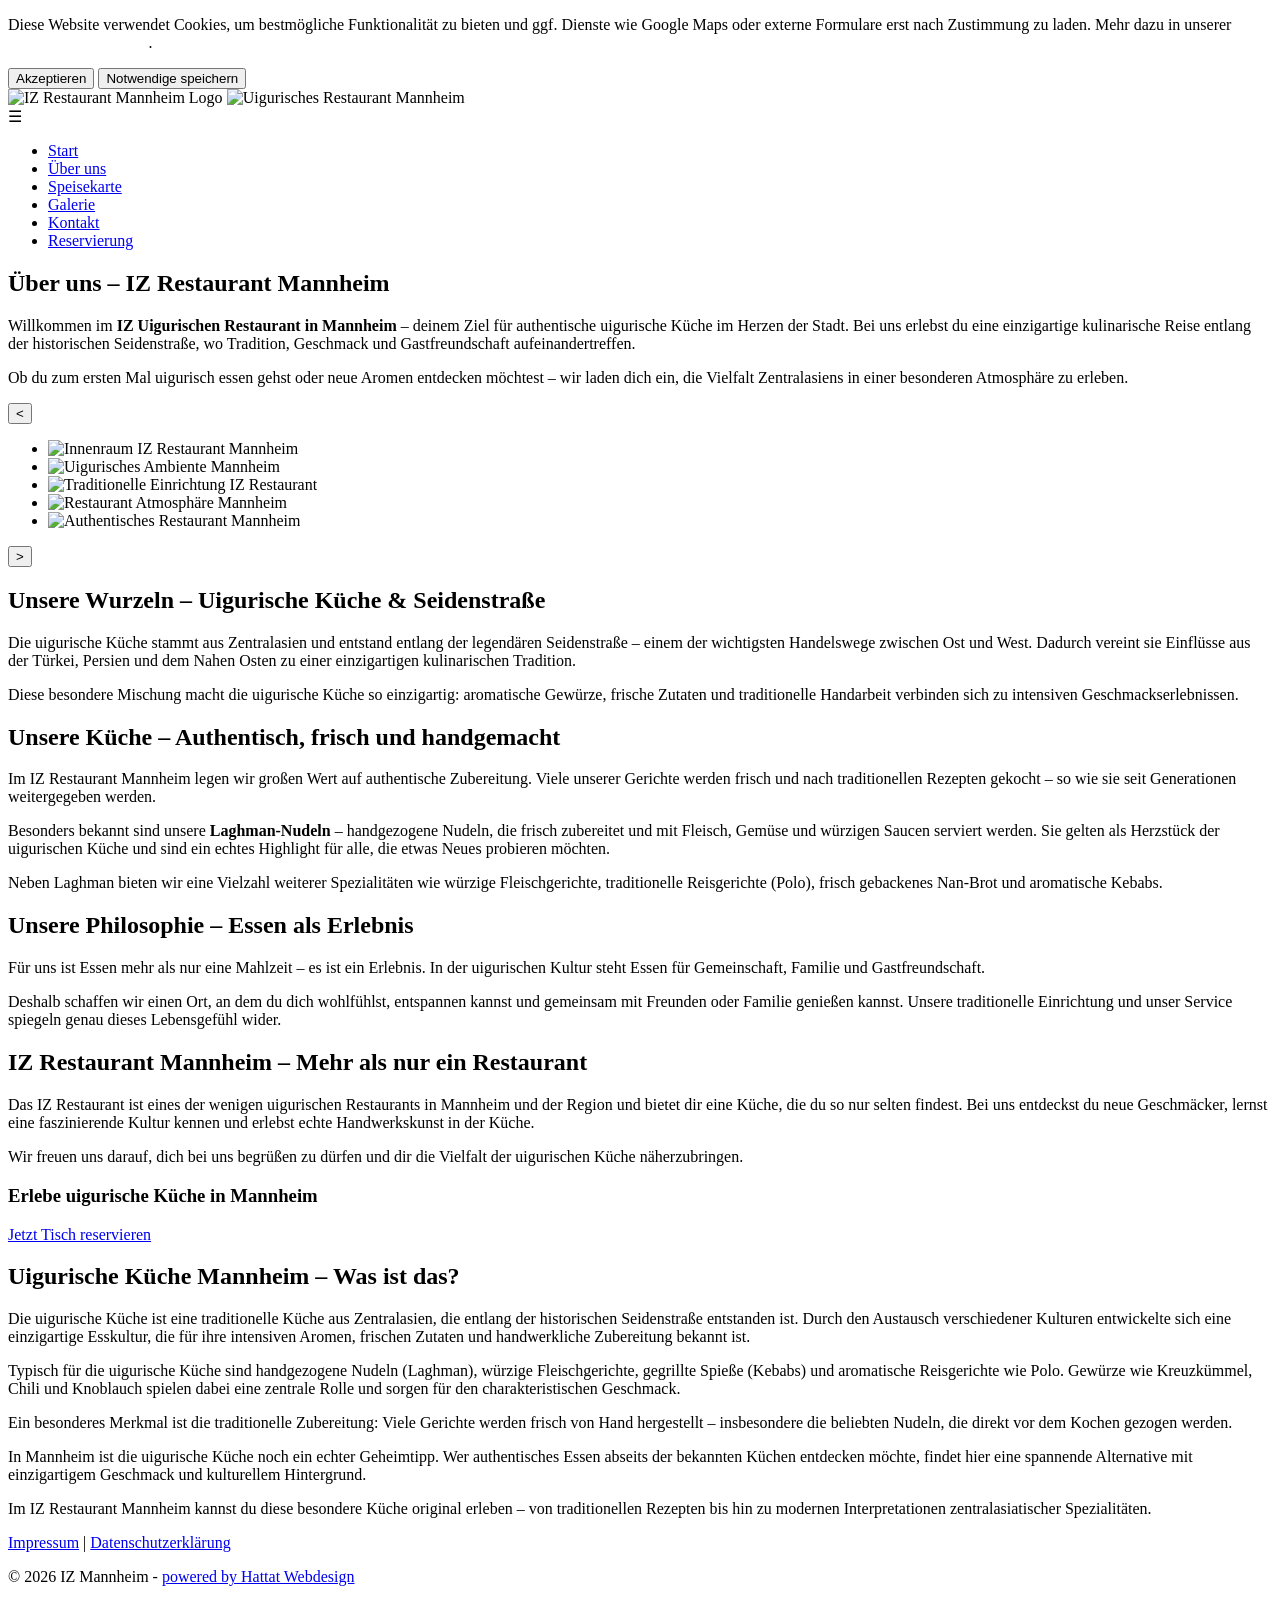
==== about.html @ d7a7ac08 "about" ====
<!DOCTYPE html>
<html lang="de">
<head>
  <meta charset="UTF-8">
  <meta name="viewport" content="width=device-width, initial-scale=1.0">
  <title>Über uns – IZ Restaurant Mannheim | Uigurische Küche</title>
  <meta name="description" content="Entdecke das IZ Restaurant Mannheim – authentische uigurische Küche mit handgezogenen Nudeln, traditionellen Gerichten und einzigartigem Ambiente.">
  <link rel="icon" type="image/png" href="assets/images/extra/logo1.png" >

  <link rel="stylesheet" href="css/nav.css">
  <link rel="stylesheet" href="css/main.css">
  <link rel="stylesheet" href="css/responsive.css">
</head>
<body>

<!-- Cookie Consent Banner -->
<div id="cookie-banner" class="cookie-banner show">
  <p>
    Diese Website verwendet Cookies, um bestmögliche Funktionalität zu bieten
    und ggf. Dienste wie Google Maps oder externe Formulare erst nach Zustimmung zu laden.
    Mehr dazu in unserer <a href="datenschutz.html" style="color: #fff; text-decoration: underline;">Datenschutzerklärung</a>.
  </p>
  <button id="cookie-accept">Akzeptieren</button>
  <button id="cookie-decline">Notwendige speichern</button>
</div>

<header class="navbar">
  <div class="logo">
    <img src="assets/images/extra/logo1.png" alt="IZ Restaurant Mannheim Logo">
    <img src="assets/images/extra/logo2.png" alt="Uigurisches Restaurant Mannheim">
  </div>

  <div class="hamburger" id="hamburger">☰</div>
  <ul class="nav-menu">
    <li><a href="index.html">Start</a></li>
    <li><a href="about.html">Über uns</a></li>
    <li><a href="menu.html">Speisekarte</a></li>
    <li><a href="gallery.html">Galerie</a></li>
    <li><a href="contact.html">Kontakt</a></li>
    <li><a href="reservierung.html">Reservierung</a></li>
  </ul>
</header>

<main class="container">

<section class="about-story">
  <div class="container">
    <h1>Über uns – IZ Restaurant Mannheim</h1>

    <p>
      Willkommen im <strong>IZ Uigurischen Restaurant in Mannheim</strong> – deinem Ziel für authentische uigurische Küche im Herzen der Stadt. 
      Bei uns erlebst du eine einzigartige kulinarische Reise entlang der historischen Seidenstraße, wo Tradition, Geschmack und Gastfreundschaft aufeinandertreffen.
    </p>

    <p>
      Ob du zum ersten Mal uigurisch essen gehst oder neue Aromen entdecken möchtest – wir laden dich ein, die Vielfalt Zentralasiens in einer besonderen Atmosphäre zu erleben.
    </p>

    <!-- ===== Karussell Section ===== -->
    <section class="carousel-about">
      <button class="carousel-btn prev">&lt;</button>
      <div class="carousel-track-container">
        <ul class="carousel-track">
          <li class="carousel-item"><img src="assets/images/interior1.jpg" alt="Innenraum IZ Restaurant Mannheim"></li>
          <li class="carousel-item"><img src="assets/images/interior2.jpg" alt="Uigurisches Ambiente Mannheim"></li>
          <li class="carousel-item"><img src="assets/images/interior3.jpg" alt="Traditionelle Einrichtung IZ Restaurant"></li>
          <li class="carousel-item"><img src="assets/images/interior4.jpg" alt="Restaurant Atmosphäre Mannheim"></li>
          <li class="carousel-item"><img src="assets/images/interior5.jpg" alt="Authentisches Restaurant Mannheim"></li>
        </ul>
      </div>
      <button class="carousel-btn next">&gt;</button>
    </section>
    <!-- ===== Ende Karussell ===== -->

    <h2>Unsere Wurzeln – Uigurische Küche & Seidenstraße</h2>
    <p>
      Die uigurische Küche stammt aus Zentralasien und entstand entlang der legendären Seidenstraße – einem der wichtigsten Handelswege zwischen Ost und West. 
      Dadurch vereint sie Einflüsse aus der Türkei, Persien und dem Nahen Osten zu einer einzigartigen kulinarischen Tradition.
    </p>

    <p>
      Diese besondere Mischung macht die uigurische Küche so einzigartig: aromatische Gewürze, frische Zutaten und traditionelle Handarbeit verbinden sich zu intensiven Geschmackserlebnissen.
    </p>

    <h2>Unsere Küche – Authentisch, frisch und handgemacht</h2>
    <p>
      Im IZ Restaurant Mannheim legen wir großen Wert auf authentische Zubereitung. Viele unserer Gerichte werden frisch und nach traditionellen Rezepten gekocht – so wie sie seit Generationen weitergegeben werden.
    </p>

    <p>
      Besonders bekannt sind unsere <strong>Laghman-Nudeln</strong> – handgezogene Nudeln, die frisch zubereitet und mit Fleisch, Gemüse und würzigen Saucen serviert werden. 
      Sie gelten als Herzstück der uigurischen Küche und sind ein echtes Highlight für alle, die etwas Neues probieren möchten.
    </p>

    <p>
      Neben Laghman bieten wir eine Vielzahl weiterer Spezialitäten wie würzige Fleischgerichte, traditionelle Reisgerichte (Polo), frisch gebackenes Nan-Brot und aromatische Kebabs.
    </p>

    <h2>Unsere Philosophie – Essen als Erlebnis</h2>
    <p>
      Für uns ist Essen mehr als nur eine Mahlzeit – es ist ein Erlebnis. In der uigurischen Kultur steht Essen für Gemeinschaft, Familie und Gastfreundschaft.
    </p>

    <p>
      Deshalb schaffen wir einen Ort, an dem du dich wohlfühlst, entspannen kannst und gemeinsam mit Freunden oder Familie genießen kannst. 
      Unsere traditionelle Einrichtung und unser Service spiegeln genau dieses Lebensgefühl wider.
    </p>

    <h2>IZ Restaurant Mannheim – Mehr als nur ein Restaurant</h2>
    <p>
      Das IZ Restaurant ist eines der wenigen uigurischen Restaurants in Mannheim und der Region und bietet dir eine Küche, die du so nur selten findest. 
      Bei uns entdeckst du neue Geschmäcker, lernst eine faszinierende Kultur kennen und erlebst echte Handwerkskunst in der Küche.
    </p>

    <p>
      Wir freuen uns darauf, dich bei uns begrüßen zu dürfen und dir die Vielfalt der uigurischen Küche näherzubringen.
    </p>

    <div class="about-explainer">
      <h3>Erlebe uigurische Küche in Mannheim</h3>
      <a href="reservierung.html" class="btn">Jetzt Tisch reservieren</a>
    </div>

  </div>
</section>



<section class="about-explainer">
  <h2>Uigurische Küche Mannheim – Was ist das?</h2>

  <p>
    Die uigurische Küche ist eine traditionelle Küche aus Zentralasien, die entlang der historischen Seidenstraße entstanden ist. 
    Durch den Austausch verschiedener Kulturen entwickelte sich eine einzigartige Esskultur, die für ihre intensiven Aromen, frischen Zutaten und handwerkliche Zubereitung bekannt ist.
  </p>

  <p>
    Typisch für die uigurische Küche sind handgezogene Nudeln (Laghman), würzige Fleischgerichte, gegrillte Spieße (Kebabs) und aromatische Reisgerichte wie Polo. 
    Gewürze wie Kreuzkümmel, Chili und Knoblauch spielen dabei eine zentrale Rolle und sorgen für den charakteristischen Geschmack. 
  </p>

  <p>
    Ein besonderes Merkmal ist die traditionelle Zubereitung: Viele Gerichte werden frisch von Hand hergestellt – insbesondere die beliebten Nudeln, die direkt vor dem Kochen gezogen werden. 
  </p>

  <p>
    In Mannheim ist die uigurische Küche noch ein echter Geheimtipp. Wer authentisches Essen abseits der bekannten Küchen entdecken möchte, findet hier eine spannende Alternative mit einzigartigem Geschmack und kulturellem Hintergrund.
  </p>

  <p>
    Im IZ Restaurant Mannheim kannst du diese besondere Küche original erleben – von traditionellen Rezepten bis hin zu modernen Interpretationen zentralasiatischer Spezialitäten.
  </p>
</section>


</main>

<footer class="site-footer">
  <div class="footer-nav">
    <a href="impressum.html">Impressum</a> |
    <a href="datenschutz.html">Datenschutzerklärung</a>
  </div>
  <p class="footer-copyright">
    &copy; 2026 IZ Mannheim - <a href="https://www.instagram.com/hattat_web?igsh=cmF1N2UxOXczeHlw&utm_source=qr">powered by Hattat Webdesign</a>
  </p>
</footer>

<script src="js/main.js"></script>
<script src="js/about_carousel.js"></script>
</body>
</html>
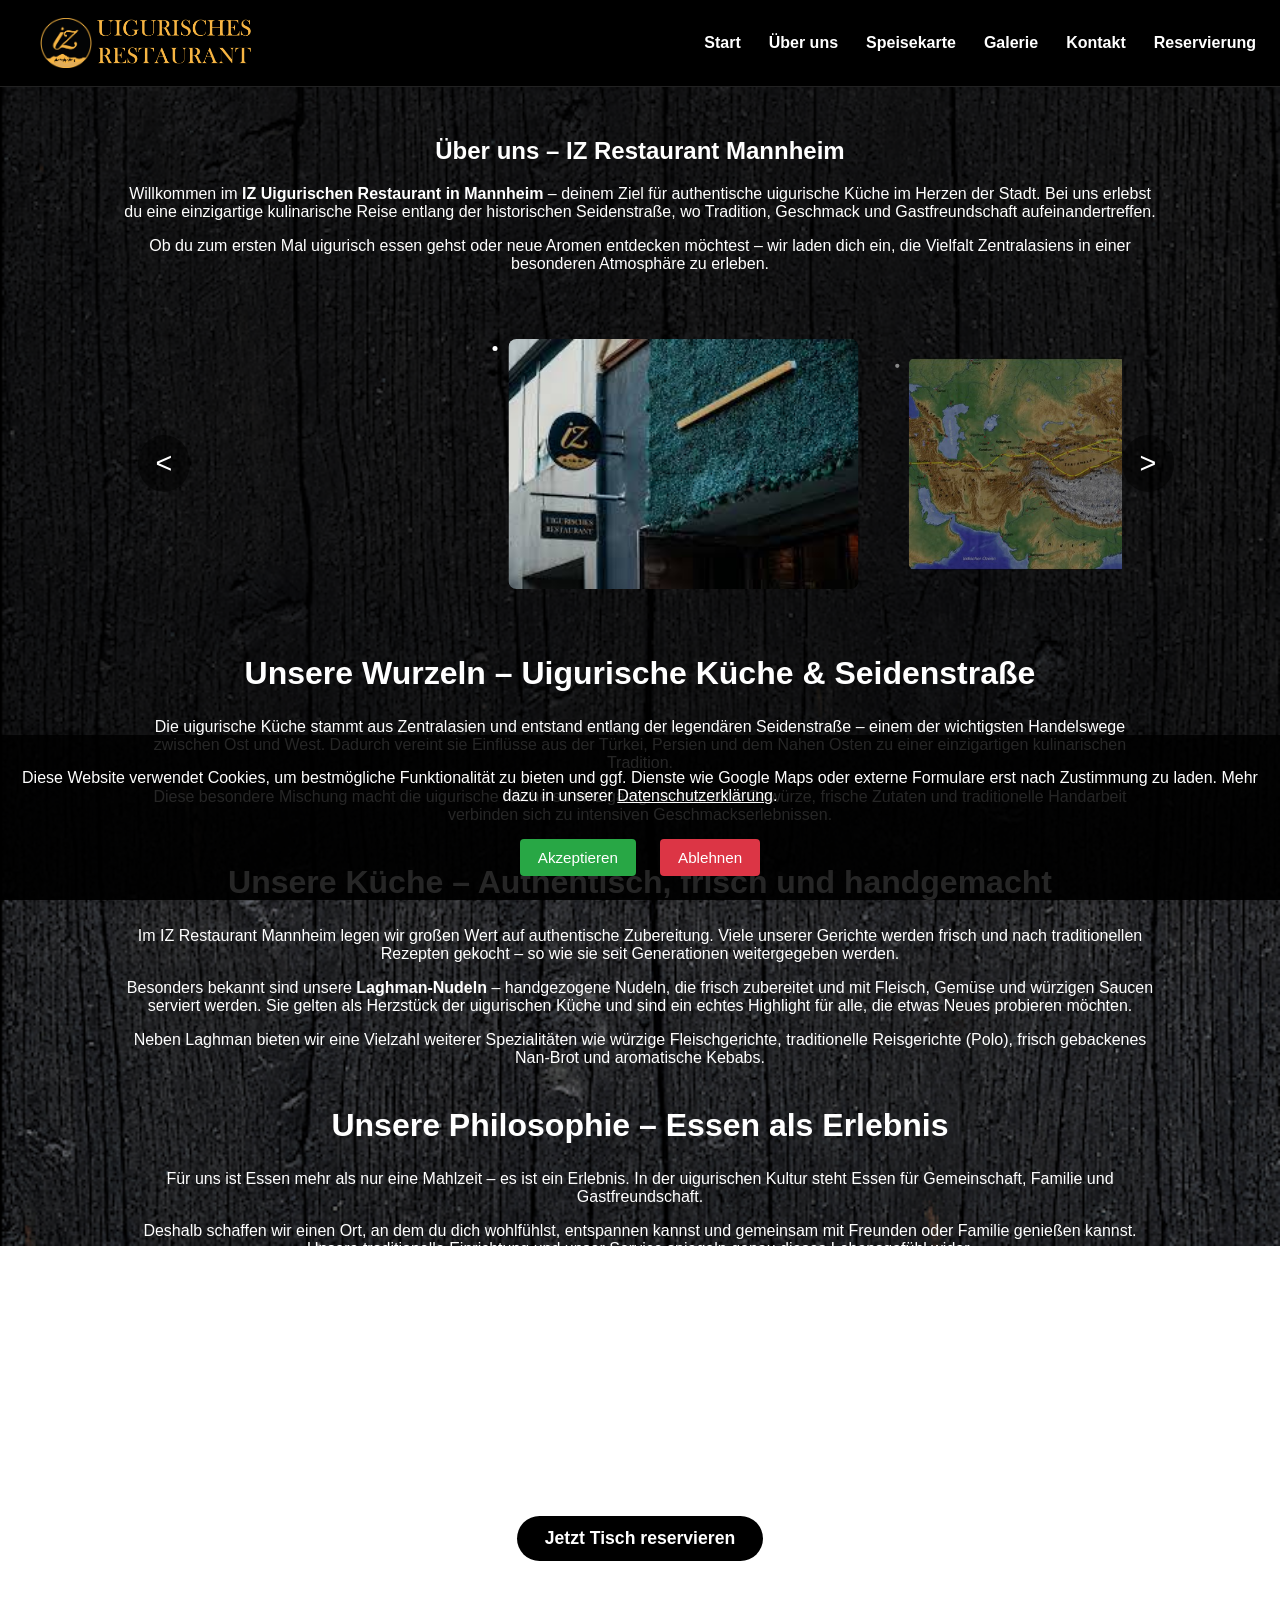
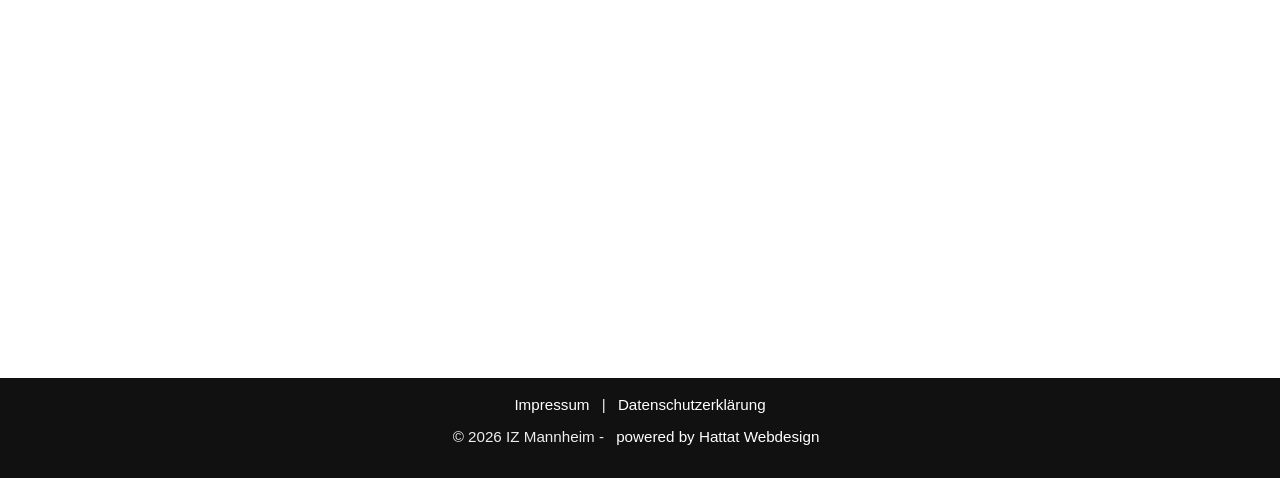
==== commit e8a71bdb: "ch01" ====
--- a/about.html
+++ b/about.html
@@ -14,14 +14,14 @@
 <body>
 
 <!-- Cookie Consent Banner -->
-<div id="cookie-banner" class="cookie-banner show">
+<div id="cookie-banner" class="cookie-banner">
   <p>
     Diese Website verwendet Cookies, um bestmögliche Funktionalität zu bieten
     und ggf. Dienste wie Google Maps oder externe Formulare erst nach Zustimmung zu laden.
     Mehr dazu in unserer <a href="datenschutz.html" style="color: #fff; text-decoration: underline;">Datenschutzerklärung</a>.
   </p>
   <button id="cookie-accept">Akzeptieren</button>
-  <button id="cookie-decline">Notwendige speichern</button>
+  <button id="cookie-decline">Ablehnen</button>
 </div>
 
 <header class="navbar">
--- a/css/nav.css
+++ b/css/nav.css
@@ -0,0 +1,97 @@
+/* =====================
+   NAVIGATION
+===================== */
+body {
+  margin: 0;
+  font-family: 'Helvetica Neue', Arial, sans-serif;
+  text-align: center;
+  color: #111;
+  background: #fff;
+}
+
+/* NAVIGATION (Schwarz mit weißem Text) */
+.navbar {
+  background-color: #000;
+  padding: 18px 24px; /* ↑ mehr seitlicher Abstand */
+  display: flex;
+  justify-content: space-between;
+  align-items: center;
+  position: sticky;
+  top: 0;
+  z-index: 1000;
+  border-bottom: 1px solid #222;
+  backdrop-filter: blur(10px);
+}
+
+/* optional, falls du text + nav items weiter einrücken willst */
+.navbar .logo,
+.nav-menu {
+  padding-left: 16px;
+  padding-right: 16px;
+}
+
+
+
+
+
+
+.logo {
+  display: flex;
+  align-items: center;
+}
+
+.logo img {
+  height: 50px;
+  width: auto;
+  object-fit: contain;
+}
+
+
+
+
+
+
+
+/* Navigation Links */
+.nav-menu {
+  list-style: none;
+  display: flex;
+  gap: 28px;
+  margin: 0;
+  padding: 0;
+  justify-content: center;
+}
+
+.nav-menu a {
+  text-decoration: none;
+  font-size: 1rem;
+  font-weight: 600;
+  color: #fff; /* weißer Text */
+  transition: color 0.3s ease, transform 0.2s ease;
+}
+
+/* Hover‑Effekt */
+.nav-menu a:hover {
+  color: #ddd;
+  transform: translateY(-2px);
+}
+
+/* Hamburger (mobil) */
+.hamburger {
+  display: none;
+  font-size: 1.9rem;
+  cursor: pointer;
+  color: #fff;
+  margin-right: 20px;
+}
+
+.nav-menu.active {
+  display: flex;
+  flex-direction: column;
+  gap: 18px;
+  background: #000;
+  width: 100%;
+  padding: 15px 0;
+  position: absolute;
+  top: 60px;
+}
--- a/css/main.css
+++ b/css/main.css
@@ -0,0 +1,637 @@
+/* =====================
+   GLOBAL STYLES
+===================== */
+
+body::before {
+  content: "";
+  position: fixed;
+  top: 0;
+  left: 0;
+  width: 100%;
+  height: 100%;
+  background: rgba(0,0,0,0.6); /* dunkler Overlay */
+  z-index: -1;
+}
+
+
+body {
+  margin: 0;
+  font-family: 'Helvetica Neue ', Arial, sans-serif;
+  text-align: center;
+  color: #fff;
+
+  background: url('../assets/images/background.jpg') no-repeat center center fixed;
+  background-size: cover;
+}
+
+.container {
+  width: 90%;
+  max-width: 1200px;
+  margin: 50px auto;
+  padding-left: 16px;
+  padding-right: 16px;
+}
+
+@media (min-width: 1600px) {
+  .container {
+    width: 85%;
+  }
+}
+
+/* =====================
+   BUTTON STYLES
+===================== */
+.btn {
+  display: inline-block;
+  padding: 12px 28px;
+  font-size: 1.1rem;
+  font-weight: bold;
+  text-align: center;
+  background: #000;
+  color: #fff;
+  border-radius: 30px;
+  text-decoration: none;
+  transition: background 0.3s ease, transform 0.2s ease;
+}
+
+.btn:hover {
+  background: #444;
+  transform: translateY(-2px);
+}
+
+@media (max-width: 768px) {
+  .btn {
+    padding: 10px 22px;
+    font-size: 1rem;
+  }
+}
+
+/* =====================
+   SECTION HEADINGS
+===================== */
+h2 {
+  font-size: 2.3rem;
+  margin-bottom: 26px;
+  font-weight: 600;
+}
+h3 {
+  font-size: 1.8rem;
+  margin-top: 32px;
+  margin-bottom: 20px;
+  font-weight: 600;
+}
+h4 {
+  font-size: 1.2rem;
+  margin-top: 10px;
+  margin-bottom: 6px;
+}
+
+/* =====================
+   GLOBAL IMAGE STYLES
+===================== */
+img {
+  width: 100%;
+  height: auto;
+  object-fit: cover;
+}
+
+/* =====================
+   SOCIAL MEDIA ICONS
+===================== */
+.social-media {
+  display: flex;
+  justify-content: center;
+  gap: 24px;
+  margin: 20px 0 40px;
+}
+.social-media a {
+  font-size: 48px;
+  color: #ebe5e5;
+  transition: transform 0.3s ease, color 0.3s ease;
+}
+.social-media a:hover {
+  color: #f6b443;
+  transform: translateY(-6px) scale(1.2);
+}
+@media (max-width: 768px) {
+  .social-media a {
+    font-size: 28px;
+  }
+}
+
+/* =====================
+   RESPONSIVE GALLERY
+===================== */
+.gallery {
+  display: grid;
+  gap: 16px;
+  grid-template-columns: repeat(auto-fit, minmax(180px, 1fr));
+}
+@media (min-width: 768px) {
+  .gallery {
+    grid-template-columns: repeat(auto-fit, minmax(220px, 1fr));
+  }
+}
+.gallery img {
+  border-radius: 6px;
+}
+
+/* =====================
+   VIDEO SECTION
+===================== */
+.video-section {
+  text-align: center;
+  margin: 50px auto;
+}
+.video-section h2 {
+  font-size: 2rem;
+  margin-bottom: 20px;
+}
+
+/* ===== Video Wrapper ohne schwarze Balken ===== */
+
+
+.video-wrapper video {
+  width: 100%;
+  max-width: 70%;
+  height: auto;
+  border-radius: 10px;
+}
+
+
+
+
+
+
+
+
+/* =====================
+   MENU GRID
+===================== */
+.menu-grid {
+  display: grid;
+  gap: 26px;
+  grid-template-columns: repeat(3, 1fr); /* 3 Karten pro Zeile */
+  justify-items: center;
+  margin-bottom: 40px;
+}
+
+@media (max-width: 992px) {
+  .menu-grid {
+    grid-template-columns: repeat(2, 1fr); /* 2 pro Zeile auf Tablets */
+  }
+}
+
+@media (max-width: 768px) {
+  .menu-grid {
+    grid-template-columns: 1fr; /* 1 pro Zeile auf Mobil */
+  }
+}
+
+/* =====================
+   FLIP-CARD STYLES
+===================== */
+.menu-item {
+  width: 100%;
+  max-width: 320px;
+  min-height: 400px; /* feste Höhe */
+  perspective: 1200px;
+  cursor: pointer;
+}
+
+.menu-flip-inner {
+  position: relative;
+  width: 100%;
+  height: 100%;
+  transition: transform 0.6s ease-in-out;
+  transform-style: preserve-3d;
+}
+
+/* Hover auf Desktop */
+@media (hover: hover) {
+  .menu-item:hover .menu-flip-inner {
+    transform: rotateY(180deg);
+  }
+}
+
+/* Click / Tap auf Mobile */
+.menu-item.active .menu-flip-inner {
+  transform: rotateY(180deg);
+}
+
+.menu-flip-front,
+.menu-flip-back {
+  position: absolute;
+  width: 100%;
+  height: 100%;
+  border-radius: 10px;
+  backface-visibility: hidden;
+  overflow: hidden;
+  box-shadow: 0 6px 15px rgba(0,0,0,0.08);
+  transition: box-shadow 0.3s ease, transform 0.3s ease;
+}
+
+.menu-flip-front {
+  display: flex;
+  flex-direction: column;
+  align-items: center;
+  justify-content: flex-start;
+  background: #fff;
+}
+
+.menu-flip-front img {
+  width: 100%;
+  height: 220px;
+  object-fit: cover;
+}
+
+.menu-flip-back {
+  background: #f9f9f9;
+  color: #222;
+  padding: 16px;
+  transform: rotateY(180deg);
+  text-align: left;
+  font-size: 0.95rem;
+  display: flex;
+  flex-direction: column;
+  justify-content: center;
+}
+
+.menu-flip-back h4 {
+  margin-bottom: 6px;
+  font-size: 1.15rem;
+  font-weight: 600;
+}
+
+.menu-flip-back p {
+  margin: 6px 0;
+  line-height: 1.4;
+}
+
+/* =====================
+   CARD HOVER & SHADOW
+===================== */
+.menu-item:hover {
+  transform: translateY(-6px);
+  box-shadow: 0 10px 25px rgba(0,0,0,0.15);
+}
+
+
+
+
+
+/* =====================
+   HERO CAROUSEL
+===================== */
+.hero-carousel {
+  position: relative;
+  width: 100%;
+  height: 70vh;
+  overflow: hidden;
+  display: flex;
+  align-items: center;
+  justify-content: center;
+}
+.hero-slide {
+  position: absolute;
+  width: 100%;
+  height: 100%;
+  background-size: cover;
+  background-position: center;
+  opacity: 0;
+  transition: opacity 1s ease-in-out;
+}
+.hero-slide.active {
+  opacity: 1;
+}
+.hero-content {
+  position: relative;
+  z-index: 10;
+  text-align: center;
+  color: #fff;
+  text-shadow: 0 2px 8px rgba(0,0,0,0.6);
+  padding: 0 20px;
+}
+.hero-content h1 {
+  font-size: 2.8rem;
+}
+.hero-content p {
+  font-size: 1.3rem;
+}
+
+/* =====================
+   ÜBER UNS CAROUSEL
+===================== */
+.carousel-about {
+  position: relative;
+  width: 100%;
+  max-width: 1200px;
+  margin: 50px auto;
+  overflow: hidden;
+  display: flex;
+  justify-content: center;
+  align-items: center;
+  padding: 0 16px;
+}
+.carousel-track-container {
+  overflow: hidden;
+  width: 100%;
+}
+.carousel-track {
+  display: flex;
+  gap: 24px;
+  transition: transform 0.5s ease;
+}
+.carousel-item {
+  opacity: 0.5;
+  transform: scale(0.85);
+  transition: transform 0.5s ease, opacity 0.5s ease;
+}
+.carousel-item img {
+  width: 350px;
+  height: 250px;
+  object-fit: cover;
+  border-radius: 8px;
+  display: block;
+}
+.carousel-item.active {
+  transform: scale(1);
+  opacity: 1;
+}
+.carousel-btn {
+  background: rgba(0,0,0,0.5);
+  color: #fff;
+  border: none;
+  padding: 12px 18px;
+  font-size: 1.8rem;
+  cursor: pointer;
+  border-radius: 50%;
+  user-select: none;
+}
+.carousel-btn.prev { left: 8px; }
+.carousel-btn.next { right: 8px; }
+
+
+
+/* =====================
+   SITE FOOTER
+===================== */
+.site-footer {
+  margin-top: 60px;
+  padding: 18px 0;
+  background: #111;
+  color: #eee;
+  text-align: center;
+  font-size: 0.95rem;
+}
+
+.site-footer a {
+  color: #fff;
+  text-decoration: none;
+  margin: 0 8px;
+  transition: color 0.3s ease;
+}
+
+.site-footer a:hover {
+  color: #c39b6e;
+}
+
+.footer-nav {
+  margin-bottom: 8px;
+}
+
+
+
+
+
+
+
+
+/* Cookie Consent Banner */
+.cookie-banner {
+  position: fixed;
+  bottom: 0;
+  left: 0;
+  right: 0;
+  background: rgba(0, 0, 0, 0.85);
+  color: #fff;
+  padding: 18px;
+  display: none;
+  justify-content: center;
+  align-items: center;
+  gap: 12px;
+  z-index: 9999;
+  text-align: center;
+}
+.cookie-banner.show {
+  display: flex;
+  flex-wrap: wrap;
+}
+.cookie-banner button {
+  margin: 6px;
+  padding: 10px 18px;
+  border: none;
+  border-radius: 4px;
+  font-size: 0.95rem;
+  cursor: pointer;
+}
+#cookie-accept {
+  background: #28a745;
+  color: #fff;
+}
+#cookie-decline {
+  background: #dc3545;
+  color: #fff;
+}
+
+
+
+.map-wrapper {
+  width: 100%;
+  height: auto;
+  overflow: hidden;
+}
+
+.map-wrapper iframe {
+  width: 60%;
+  height: 400px; /* Höhe nach Wunsch anpassen */
+  border: none;
+}
+@media (max-width: 768px) {
+  .map-wrapper iframe {
+    height: 300px;
+  }
+}
+
+
+
+html {
+  scroll-behavior: smooth;
+}
+
+
+
+
+
+
+/* =====================
+   PDF VIEWER
+===================== */
+.pdf-wrapper {
+  width: 100%;
+  margin: 30px auto;
+  display: flex;
+  justify-content: center;
+}
+
+.pdf-wrapper iframe {
+  width: 100%;
+  max-width: 900px;
+  height: 600px;
+  border: none;
+  border-radius: 10px;
+}
+
+/* Mobile */
+@media (max-width: 768px) {
+  .pdf-wrapper iframe {
+    height: 400px;
+  }
+}
+
+
+.opening-hours p {
+  margin-bottom: 12px;
+  line-height: 1.6;
+}
+
+.opening-hours strong {
+  display: block;
+  font-size: 1.1rem;
+}
+
+.note {
+  font-size: 0.9rem;
+  opacity: 0.8;
+}
+
+
+
+
+h2 {
+      text-align: center;
+      margin-top: 40px;
+      font-size: 2rem;
+      font-weight: 600;
+    }
+
+ /* ===== Reservierung Box (Gold) ===== */
+/* ===== Reservierung Container ===== */
+.iframe-container {
+  width: 100%;
+  max-width: 1000px;
+  margin: 40px auto;
+  padding: 20px;
+
+  background: linear-gradient(135deg, #f6b443, #f6b443);
+  border-radius: 12px;
+  box-shadow: 0 10px 30px rgba(0,0,0,0.3);
+}
+
+/* iframe */
+.iframe-container iframe {
+  width: 100%;
+  height: 650px;
+  border: none;
+  border-radius: 10px;
+  background: #fff;
+}
+
+/* ===== Tablet ===== */
+@media (max-width: 992px) {
+  .iframe-container {
+    padding: 16px;
+  }
+
+  .iframe-container iframe {
+    height: 600px;
+  }
+}
+
+/* ===== Mobile ===== */
+@media (max-width: 768px) {
+  .iframe-container {
+    margin: 20px auto;
+    padding: 12px;
+    border-radius: 10px;
+  }
+
+  .iframe-container iframe {
+    height: 500px;
+    border-radius: 8px;
+  }
+
+  h2 {
+    font-size: 1.6rem;
+    margin-top: 20px;
+  }
+}
+
+/* ===== Kleine Smartphones ===== */
+@media (max-width: 480px) {
+  .iframe-container iframe {
+    height: 450px;
+  }
+}
+
+
+.iframe-container iframe {
+  overflow: auto;
+}
+
+
+
+
+ .pdf-container {
+      width: 100%;
+      max-width: 1000px;
+      margin: 40px auto;
+    }
+
+    .pdf-container iframe {
+      width: 100%;
+      height: 700px;
+      border: none;
+      border-radius: 10px;
+      background: #fff;
+    }
+
+    @media (max-width: 768px) {
+      .pdf-container iframe {
+        height: 500px;
+      }
+    }
+
+    .pdf-actions {
+      margin-top: 20px;
+    }
+
+
+
+
+
+    .iframe-consent {
+  background: #111;
+  color: #fff;
+  padding: 30px;
+  text-align: center;
+  border-radius: 10px;
+}
+
+.iframe-consent button {
+  margin-top: 15px;
+  padding: 10px 20px;
+  background: #c59d5f;
+  border: none;
+  cursor: pointer;
+}
--- a/css/responsive.css
+++ b/css/responsive.css
@@ -0,0 +1,29 @@
+/* =====================
+   RESPONSIVE MEDIA QUERIES
+===================== */
+@media (max-width: 768px) {
+
+  .hamburger {
+    display: block;
+  }
+  .nav-menu {
+    display: none;
+    flex-direction: column;
+    gap: 18px;
+  }
+  .nav-menu.active {
+    display: flex;
+  }
+
+  .hero-text h1 {
+    font-size: 2rem;
+  }
+  .hero-text p {
+    font-size: 1rem;
+  }
+
+  .container {
+    width: 95%;
+    margin: 30px auto;
+  }
+}
